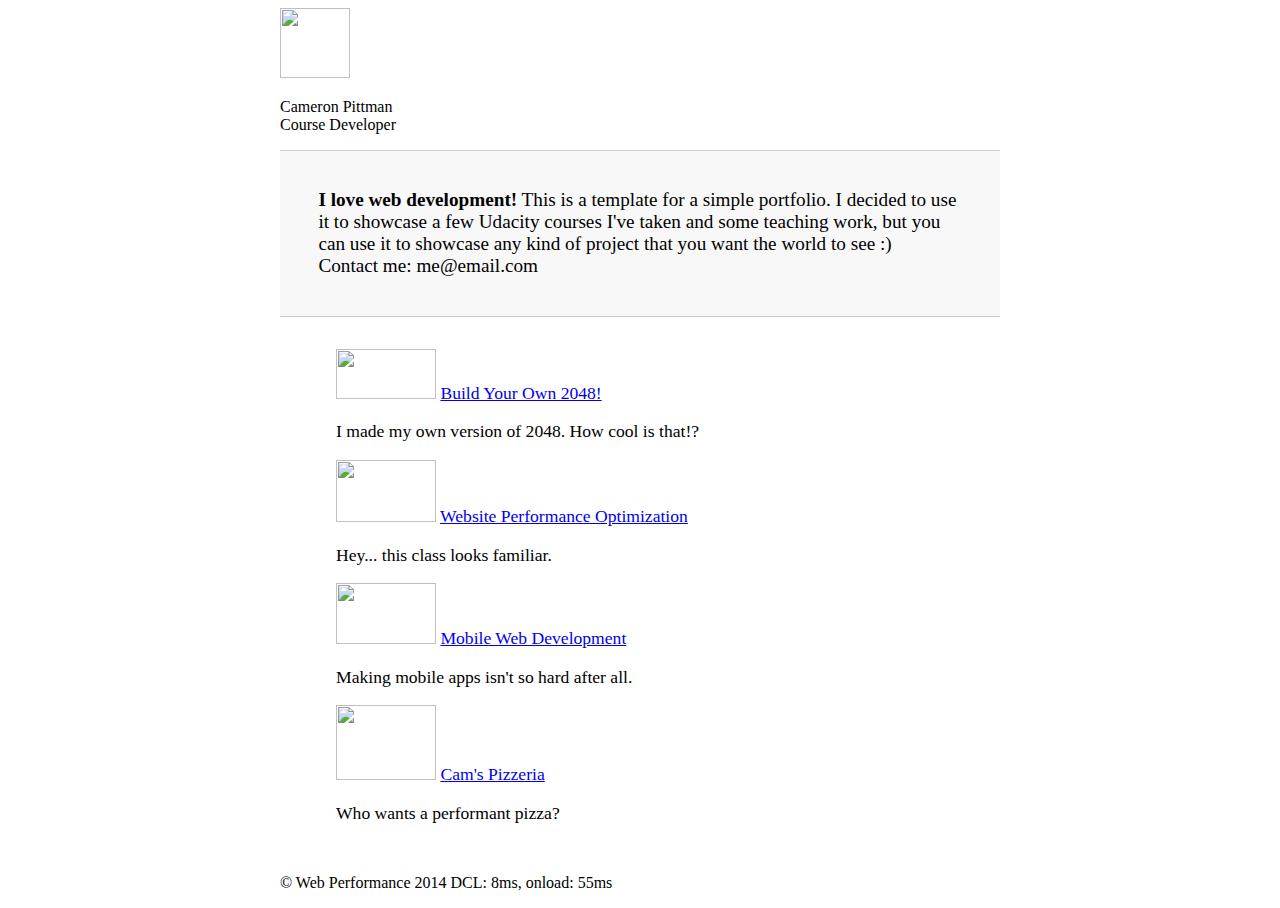
==== index_min.html @ b748b1e5 "Update index_min.html" ====
<!DOCTYPE html>
<html lang=en>
<head>
<meta charset="utf-8">
<meta name=viewport content="width=device-width, initial-scale=1">
<meta name=description content=" FILL ME IN ">
<meta name=author content=" FILL ME IN ">
<title>Cameron Pittman: Portfolio</title>
<style>@media print{*{background:transparent !important;color:black !important;text-shadow:none !important;filter:none !important;-ms-filter:none !important;}
a, a:visited{color:#444 !important;text-decoration:underline;}
a[href]:after{content:" (" attr(href) ")";}
tr, img{page-break-inside:avoid;}
img{max-width:100% !important;}
@page{margin:0.5cm;}
p, h2, h3{orphans:3;widows:3;}
h2, h3{page-break-after:avoid;}
}</style>
<style>header, footer, .container { max-width: 45em; margin: 0 auto; }.content { padding: 1em 1em; }.content li { list-style-type: none; font-size: 1.1em;}.hero { padding: 2em; background-color: #f8f8f8; font-size:1.2em;border-bottom: 1px solid #ccc;border-top: 1px solid #ccc;}</style>
<script>(function(w,g){w['GoogleAnalyticsObject']=g;w[g]=w[g]||function(){(w[g].q=w[g].q||[]).push(arguments)};w[g].l=1*new Date();})(window,'ga');ga('create','UA-XXXX-Y');ga('send','pageview');</script>
<script>function logCRP(){var t=window.performance.timing,dcl=t.domContentLoadedEventStart-t.domLoading,complete=t.domComplete-t.domLoading;var stats=document.getElementById("crp-stats");stats.textContent='DCL: '+dcl+'ms, onload: '+complete+'ms';}
window.addEventListener("load",function(event){logCRP();});</script>
<link href="//fonts.googleapis.com/css?family=Open+Sans:400,700" rel=stylesheet>
<link href="css/style_min.css" rel=stylesheet media=screen>
<script src="http://www.google-analytics.com/analytics.js" async></script>
</head>
<body>
<header>
<a href="/"><img src="img/profilepic2.jpg" width="70" height="70"></a>
<p>Cameron Pittman<br><span>Course Developer</span></p>
</header>
<div class=container>
<div class=hero>
<strong>I love web development!</strong> This is a template for a simple portfolio. I decided to use it to showcase a few Udacity courses I've taken and some teaching work, but you can use it to showcase any kind of project that you want the world to see :) <br> Contact me: me@email.com
</div>
<div class=content>
<ul>
<li>
<img src="https://lh4.ggpht.com/kJEnfqhPvtm4m3EneSZ4fWYGS8lW4YNhEjk6zPkyrQaBUHc-2Y_ElDic99NHI0h-UBLXVbRCjFybFvrWxdk=s100"  width="100" height="50">
<a href=project-2048.html>Build Your Own 2048!</a>
<p>I made my own version of 2048. How cool is that!?</p>
</li>
<li>
<img src="https://lh6.ggpht.com/f_0W8h__3G99CWTjnMjD8BUKm7yp2-wJyApLtTwFoFtlal2ULf_JgHIsOQq2NiYfKOdMlXlMHDKNo5XVZLs=s100" width="100" height="62">
<a href=project-webperf.html>Website Performance Optimization</a>
<p>Hey... this class looks familiar.</p>
</li>
<li>
<img src="https://lh5.ggpht.com/IKdCmTWn8a2nMhlwMYzryvzRN5CUZAOBr4tDrEAbszV7TIFe9pRAInA4kkYcgTXwrifJsBEsq1agTueuu-g=s100" width="100" height="61">
<a href=project-mobile.html>Mobile Web Development</a>
<p>Making mobile apps isn't so hard after all.</p>
</li>
<li>
<img src="views/images/pizzeria3.jpg" width="100" height="75">
<a href="views/pizza.html">Cam's Pizzeria</a>
<p>Who wants a performant pizza?</p>
</li>
</ul>
</div>
<footer>
<p>&copy; Web Performance 2014 <span id=crp-stats></span></p>
</footer>
</body>
</html>
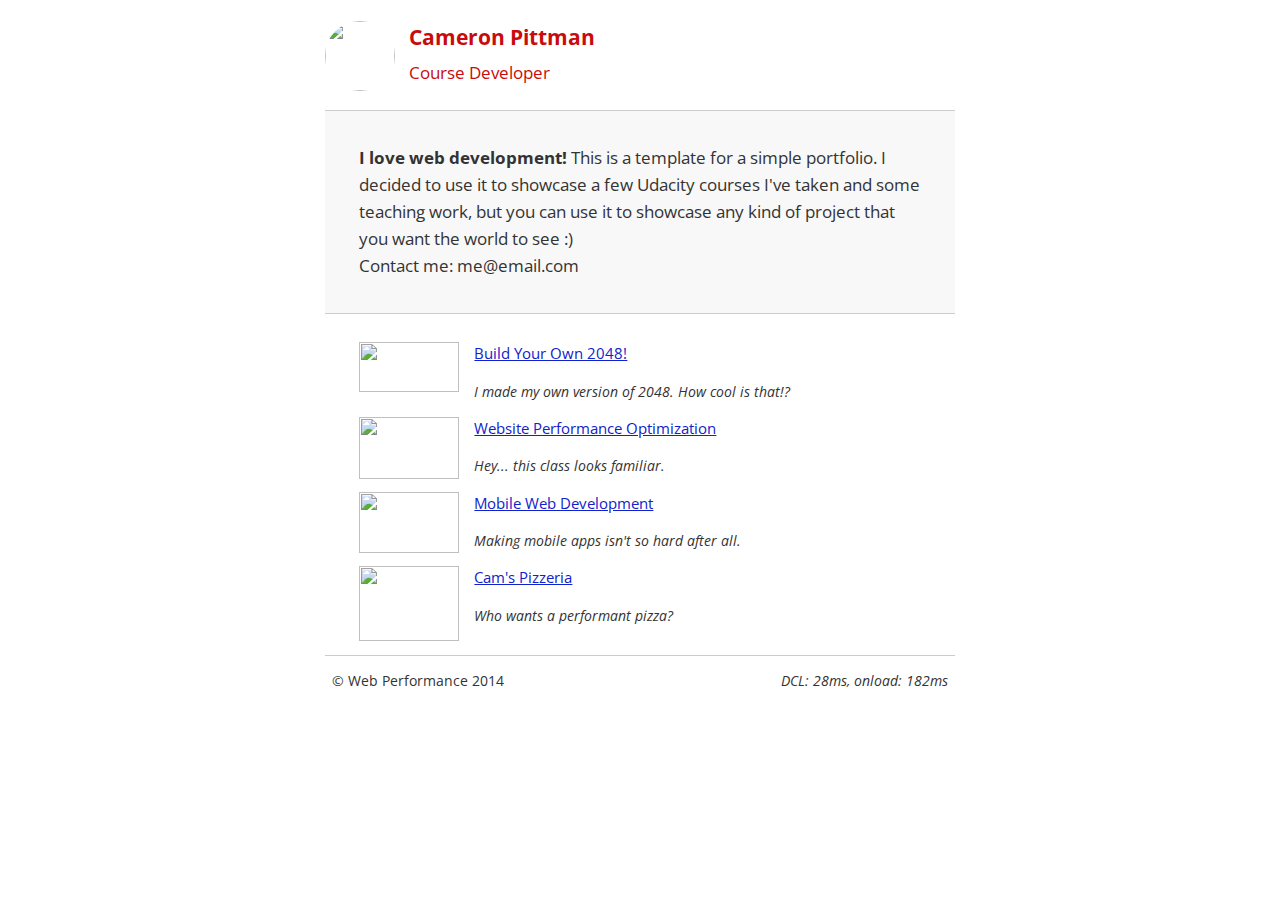
==== commit ca44ed2d: "Update index_min.html" ====
--- a/index_min.html
+++ b/index_min.html
@@ -21,7 +21,7 @@
 window.addEventListener("load",function(event){logCRP();});</script>
 <link href="//fonts.googleapis.com/css?family=Open+Sans:400,700" rel=stylesheet>
 <link href="css/style_min.css" rel=stylesheet media=screen>
-<script src="http://www.google-analytics.com/analytics.js" async></script>
+<script src="http://www.google-analytics.com/analytics.js" ></script>
 </head>
 <body>
 <header>
--- a/css/style_min.css
+++ b/css/style_min.css
@@ -0,0 +1 @@
+html{font-size:100%;overflow-y:scroll;-webkit-tap-highlight-color:transparent;-ms-text-size-adjust:100%;-webkit-text-size-adjust:none}body{margin:0;font-size:14px;line-height:1.61;font-weight:400}body,button,input,select,textarea{font-family:'Open Sans',sans-serif;color:#333}a{color:#12C}a:visited{color:#61C}a:focus{outline:dotted thin}a:active,a:hover{color:#c00;outline:0}b,strong{font-weight:700}code,pre{font-family:monospace,monospace;font-size:1em}ol,ul{margin:1em 0;padding:0 0 0 20px}img{border:0;max-width:100%}body{background:#fff}header{padding:0 .5em;color:#C90B0B}header img{border-radius:40px;float:left}header p{font-size:1.5em;font-weight:700;padding-left:4em}header p span{font-size:.8em;font-weight:400}li img{float:left;padding-right:1em}li p{font-size:.9em;font-style:italic}footer{padding:0 .5em;border-top:1px solid #ccc}footer span{float:right;font-style:italic}@media only screen and (max-width:480px){body{font-size:12px}header p{padding-left:4.5em}}
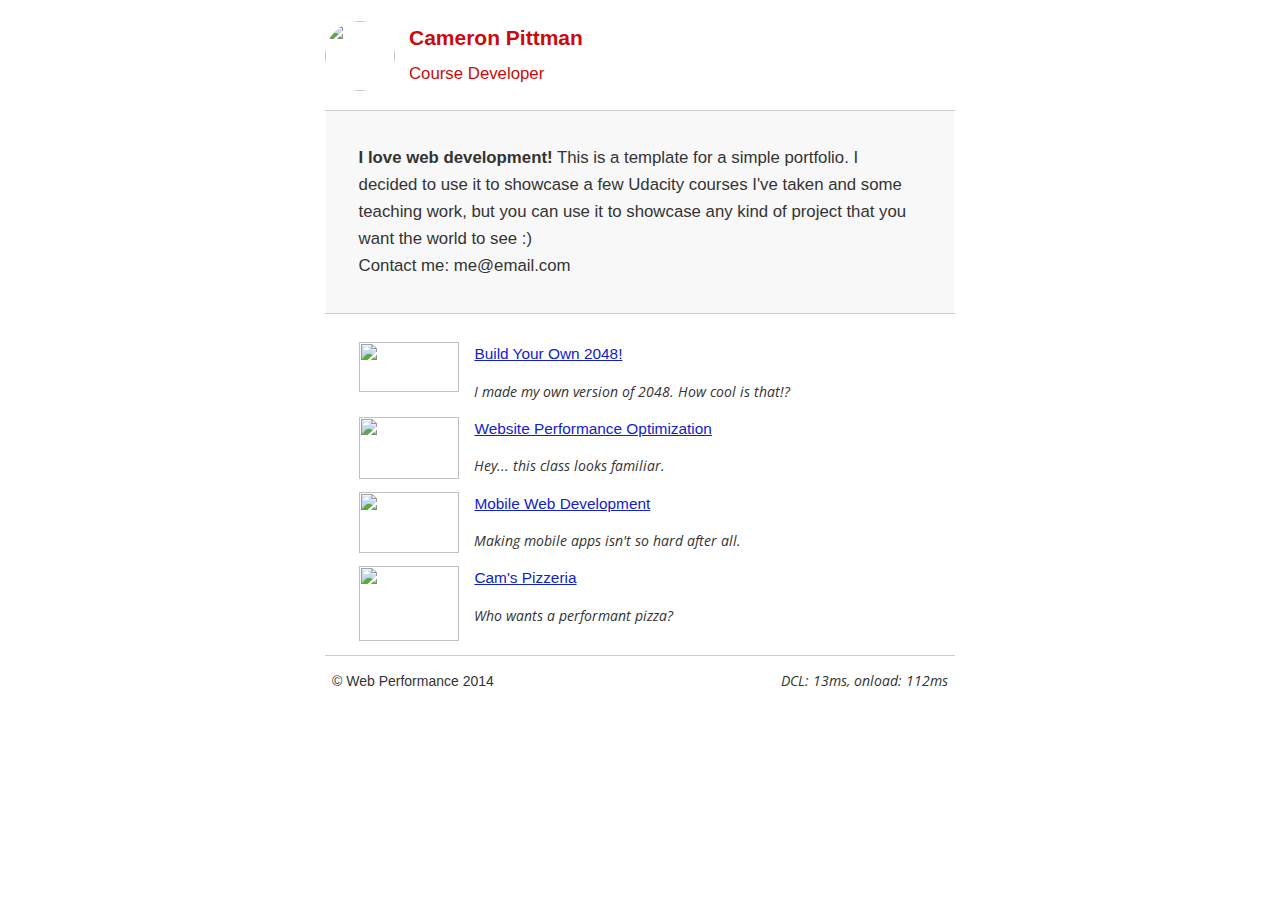
==== commit b7b609b8: "Update index_min.html" ====
--- a/index_min.html
+++ b/index_min.html
@@ -16,12 +16,25 @@
 h2, h3{page-break-after:avoid;}
 }</style>
 <style>header, footer, .container { max-width: 45em; margin: 0 auto; }.content { padding: 1em 1em; }.content li { list-style-type: none; font-size: 1.1em;}.hero { padding: 2em; background-color: #f8f8f8; font-size:1.2em;border-bottom: 1px solid #ccc;border-top: 1px solid #ccc;}</style>
+<style>@font-face {
+  font-family: 'Open Sans';
+  font-style: normal;
+  font-weight: 400;
+  src: local('Open Sans'), local('OpenSans'), url(http://fonts.gstatic.com/s/opensans/v10/cJZKeOuBrn4kERxqtaUH3T8E0i7KZn-EPnyo3HZu7kw.woff) format('woff');
+}
+@font-face {
+  font-family: 'Open Sans';
+  font-style: normal;
+  font-weight: 700;
+  src: local('Open Sans Bold'), local('OpenSans-Bold'), url(http://fonts.gstatic.com/s/opensans/v10/k3k702ZOKiLJc3WVjuplzHhCUOGz7vYGh680lGh-uXM.woff) format('woff');
+}
+</style>
 <script>(function(w,g){w['GoogleAnalyticsObject']=g;w[g]=w[g]||function(){(w[g].q=w[g].q||[]).push(arguments)};w[g].l=1*new Date();})(window,'ga');ga('create','UA-XXXX-Y');ga('send','pageview');</script>
 <script>function logCRP(){var t=window.performance.timing,dcl=t.domContentLoadedEventStart-t.domLoading,complete=t.domComplete-t.domLoading;var stats=document.getElementById("crp-stats");stats.textContent='DCL: '+dcl+'ms, onload: '+complete+'ms';}
 window.addEventListener("load",function(event){logCRP();});</script>
 <link href="//fonts.googleapis.com/css?family=Open+Sans:400,700" rel=stylesheet>
 <link href="css/style_min.css" rel=stylesheet media=screen>
-<script src="http://www.google-analytics.com/analytics.js" ></script>
+<script src="http://www.google-analytics.com/analytics.js" async></script>
 </head>
 <body>
 <header>
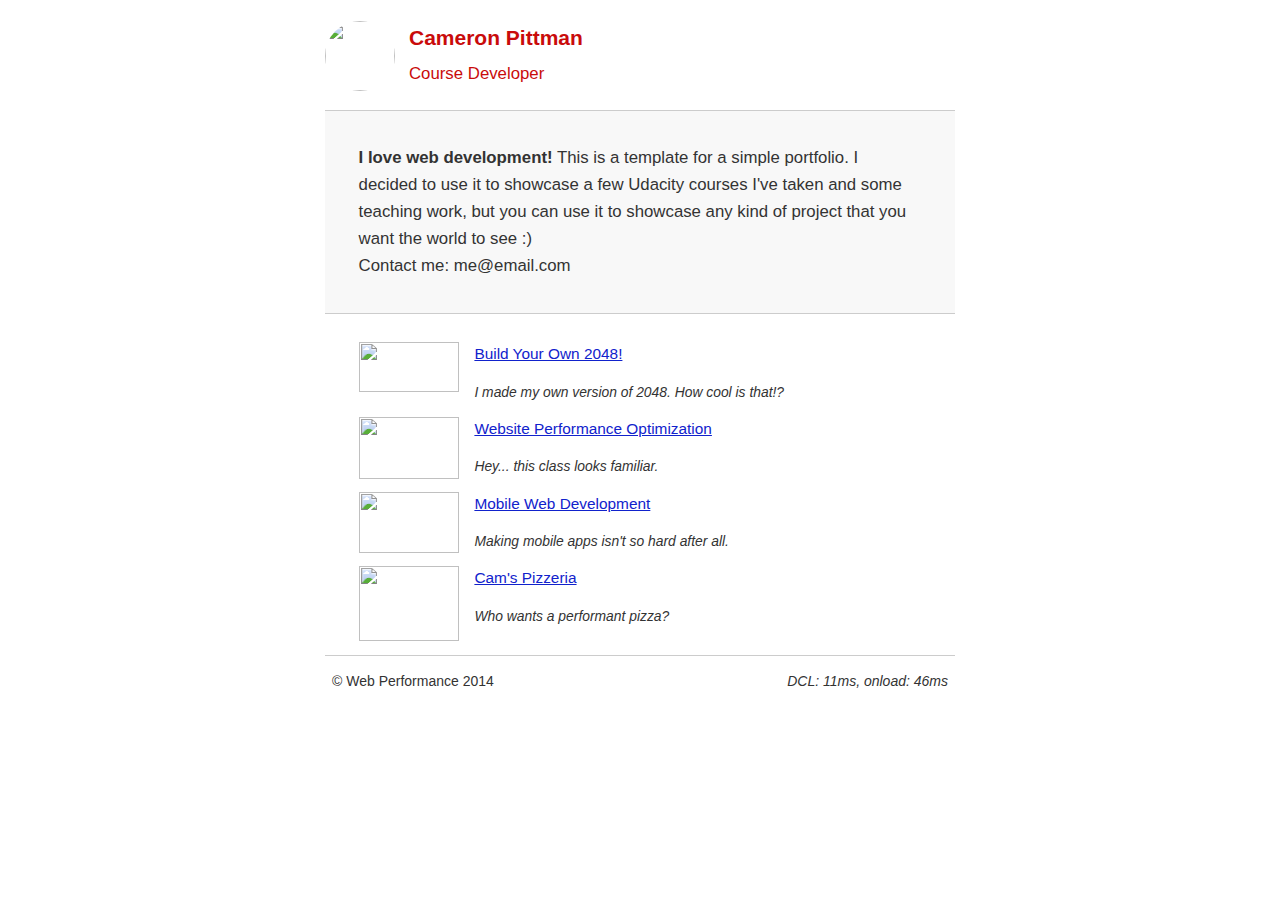
==== commit 61fa5481: "Update index_min.html" ====
--- a/index_min.html
+++ b/index_min.html
@@ -32,7 +32,6 @@
 <script>(function(w,g){w['GoogleAnalyticsObject']=g;w[g]=w[g]||function(){(w[g].q=w[g].q||[]).push(arguments)};w[g].l=1*new Date();})(window,'ga');ga('create','UA-XXXX-Y');ga('send','pageview');</script>
 <script>function logCRP(){var t=window.performance.timing,dcl=t.domContentLoadedEventStart-t.domLoading,complete=t.domComplete-t.domLoading;var stats=document.getElementById("crp-stats");stats.textContent='DCL: '+dcl+'ms, onload: '+complete+'ms';}
 window.addEventListener("load",function(event){logCRP();});</script>
-<link href="//fonts.googleapis.com/css?family=Open+Sans:400,700" rel=stylesheet>
 <link href="css/style_min.css" rel=stylesheet media=screen>
 <script src="http://www.google-analytics.com/analytics.js" async></script>
 </head>
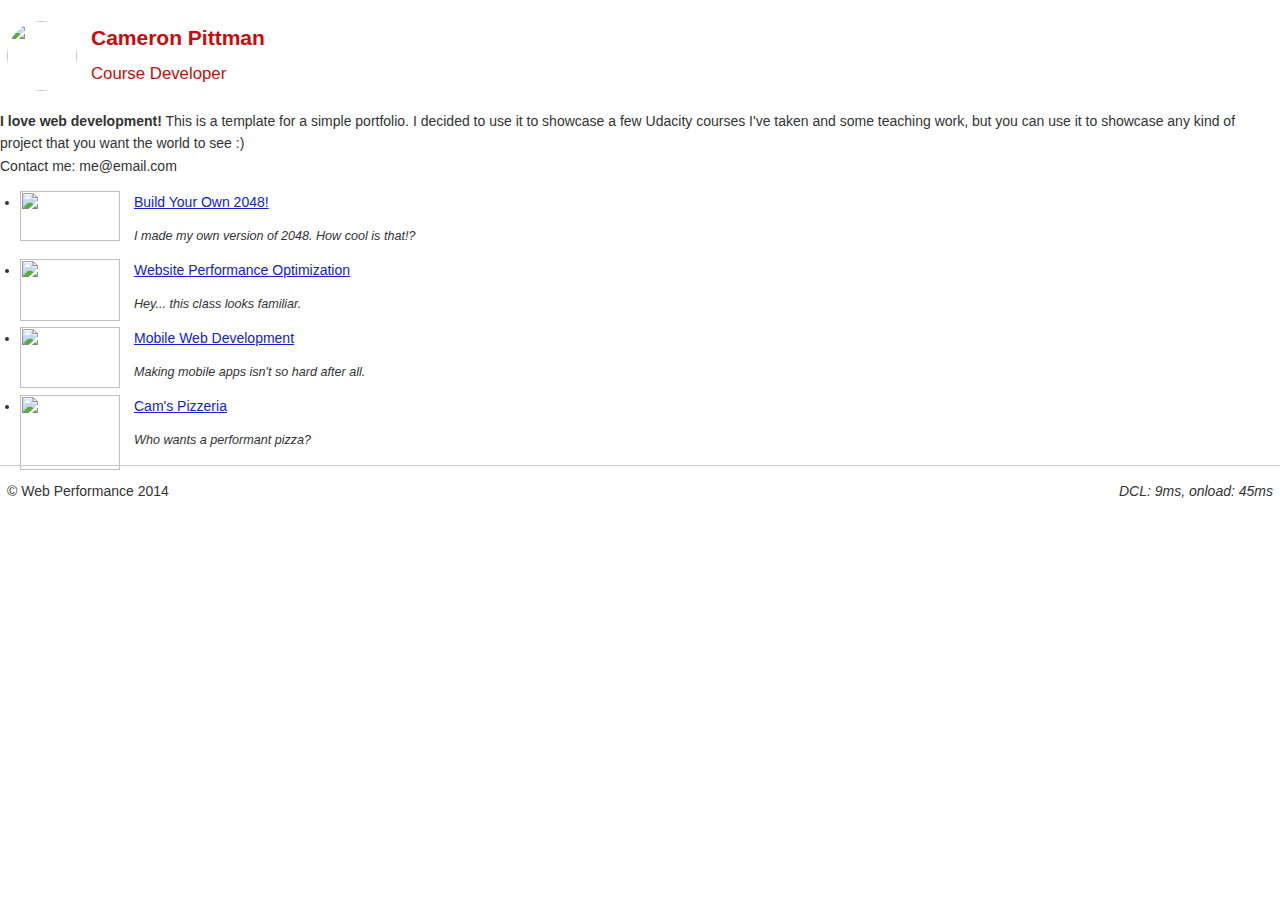
==== commit 2264413f: "Update index_min.html" ====
--- a/index_min.html
+++ b/index_min.html
@@ -15,7 +15,7 @@
 p, h2, h3{orphans:3;widows:3;}
 h2, h3{page-break-after:avoid;}
 }</style>
-<style>header, footer, .container { max-width: 45em; margin: 0 auto; }.content { padding: 1em 1em; }.content li { list-style-type: none; font-size: 1.1em;}.hero { padding: 2em; background-color: #f8f8f8; font-size:1.2em;border-bottom: 1px solid #ccc;border-top: 1px solid #ccc;}</style>
+<style>html{font-size:100%;overflow-y:scroll;-webkit-tap-highlight-color:transparent;-ms-text-size-adjust:100%;-webkit-text-size-adjust:none}body{margin:0;font-size:14px;line-height:1.61;font-weight:400}body,button,input,select,textarea{font-family:'Open Sans',sans-serif;color:#333}a{color:#12C}a:visited{color:#61C}a:focus{outline:dotted thin}a:active,a:hover{color:#c00;outline:0}b,strong{font-weight:700}code,pre{font-family:monospace,monospace;font-size:1em}ol,ul{margin:1em 0;padding:0 0 0 20px}img{border:0;max-width:100%}body{background:#fff}header{padding:0 .5em;color:#C90B0B}header img{border-radius:40px;float:left}header p{font-size:1.5em;font-weight:700;padding-left:4em}header p span{font-size:.8em;font-weight:400}li img{float:left;padding-right:1em}li p{font-size:.9em;font-style:italic}footer{padding:0 .5em;border-top:1px solid #ccc}footer span{float:right;font-style:italic}@media only screen and (max-width:480px){body{font-size:12px}header p{padding-left:4.5em}}</style>
 <style>@font-face {
   font-family: 'Open Sans';
   font-style: normal;
@@ -32,7 +32,6 @@
 <script>(function(w,g){w['GoogleAnalyticsObject']=g;w[g]=w[g]||function(){(w[g].q=w[g].q||[]).push(arguments)};w[g].l=1*new Date();})(window,'ga');ga('create','UA-XXXX-Y');ga('send','pageview');</script>
 <script>function logCRP(){var t=window.performance.timing,dcl=t.domContentLoadedEventStart-t.domLoading,complete=t.domComplete-t.domLoading;var stats=document.getElementById("crp-stats");stats.textContent='DCL: '+dcl+'ms, onload: '+complete+'ms';}
 window.addEventListener("load",function(event){logCRP();});</script>
-<link href="css/style_min.css" rel=stylesheet media=screen>
 <script src="http://www.google-analytics.com/analytics.js" async></script>
 </head>
 <body>
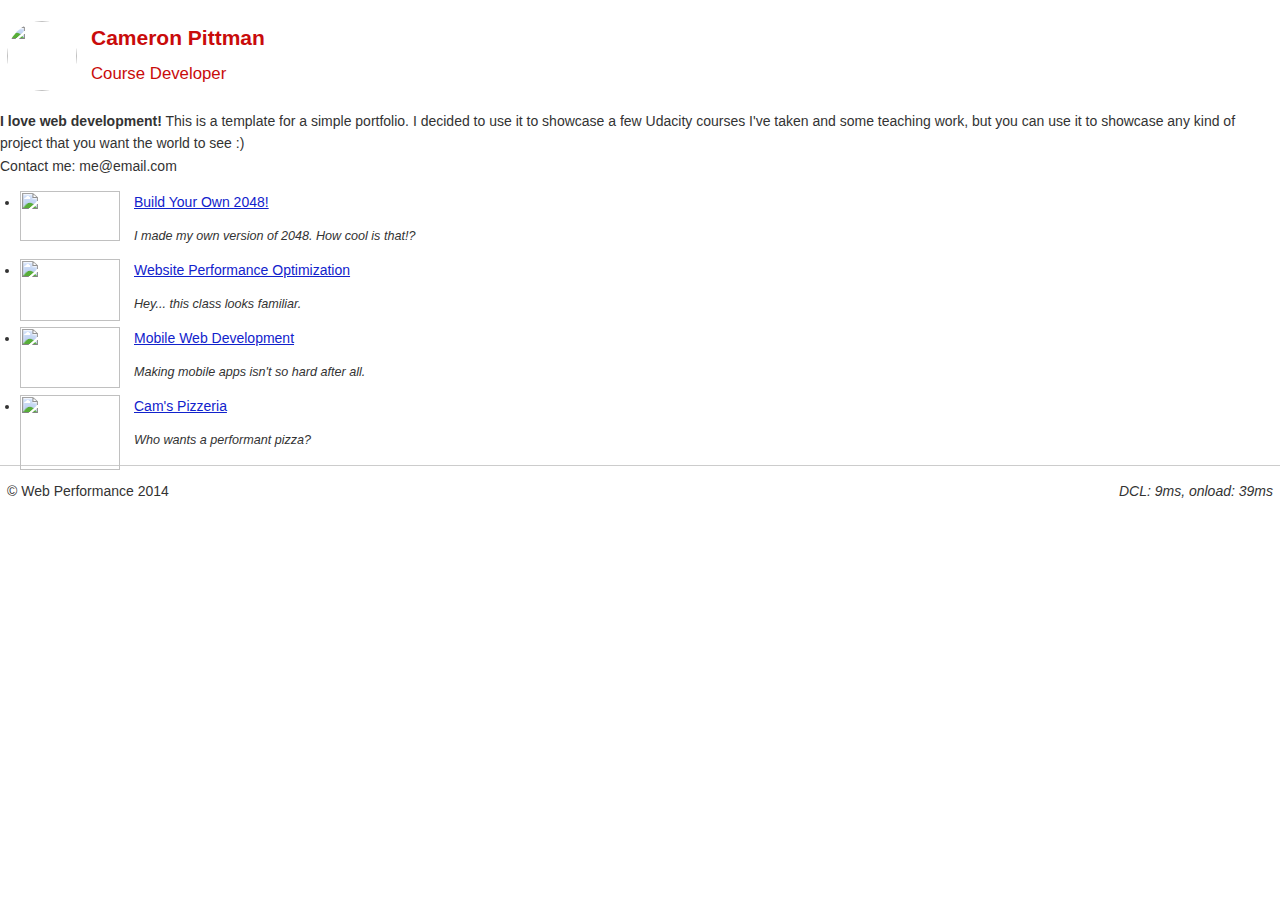
==== commit d626f340: "Update index_min.html" ====
--- a/index_min.html
+++ b/index_min.html
@@ -2,6 +2,8 @@
 <html lang=en>
 <head>
 <meta charset="utf-8">
+<meta http-equiv="Pragma" content="no-cache">
+<meta http-equiv="Cache-Control" content="no-cache">
 <meta name=viewport content="width=device-width, initial-scale=1">
 <meta name=description content=" FILL ME IN ">
 <meta name=author content=" FILL ME IN ">
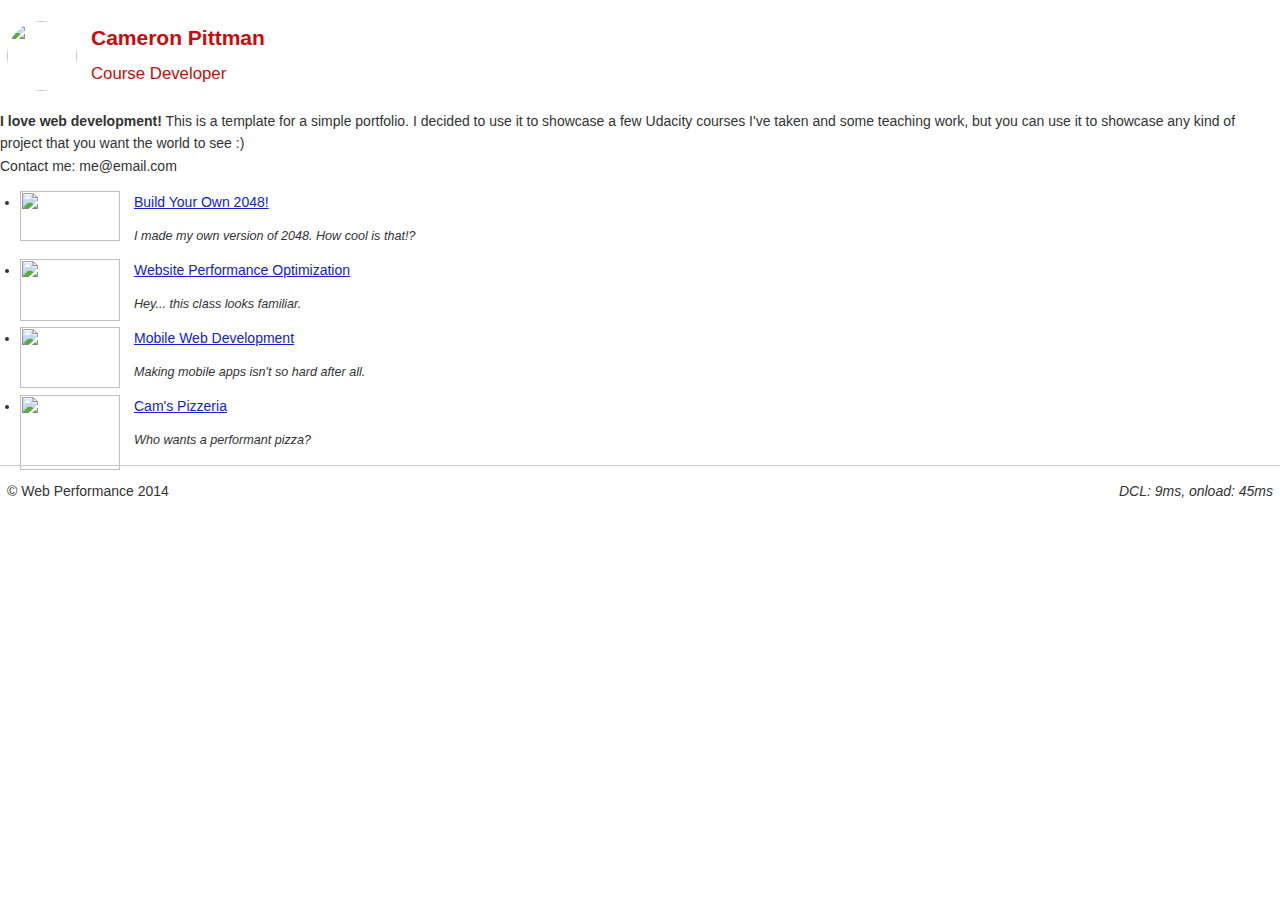
==== commit cc43eacc: "Update index_min.html" ====
--- a/index_min.html
+++ b/index_min.html
@@ -3,7 +3,7 @@
 <head>
 <meta charset="utf-8">
 <meta http-equiv="Pragma" content="no-cache">
-<meta http-equiv="Cache-Control" content="no-cache">
+<meta http-equiv="Cache-Control" content="no-cache" max-age="120">
 <meta name=viewport content="width=device-width, initial-scale=1">
 <meta name=description content=" FILL ME IN ">
 <meta name=author content=" FILL ME IN ">
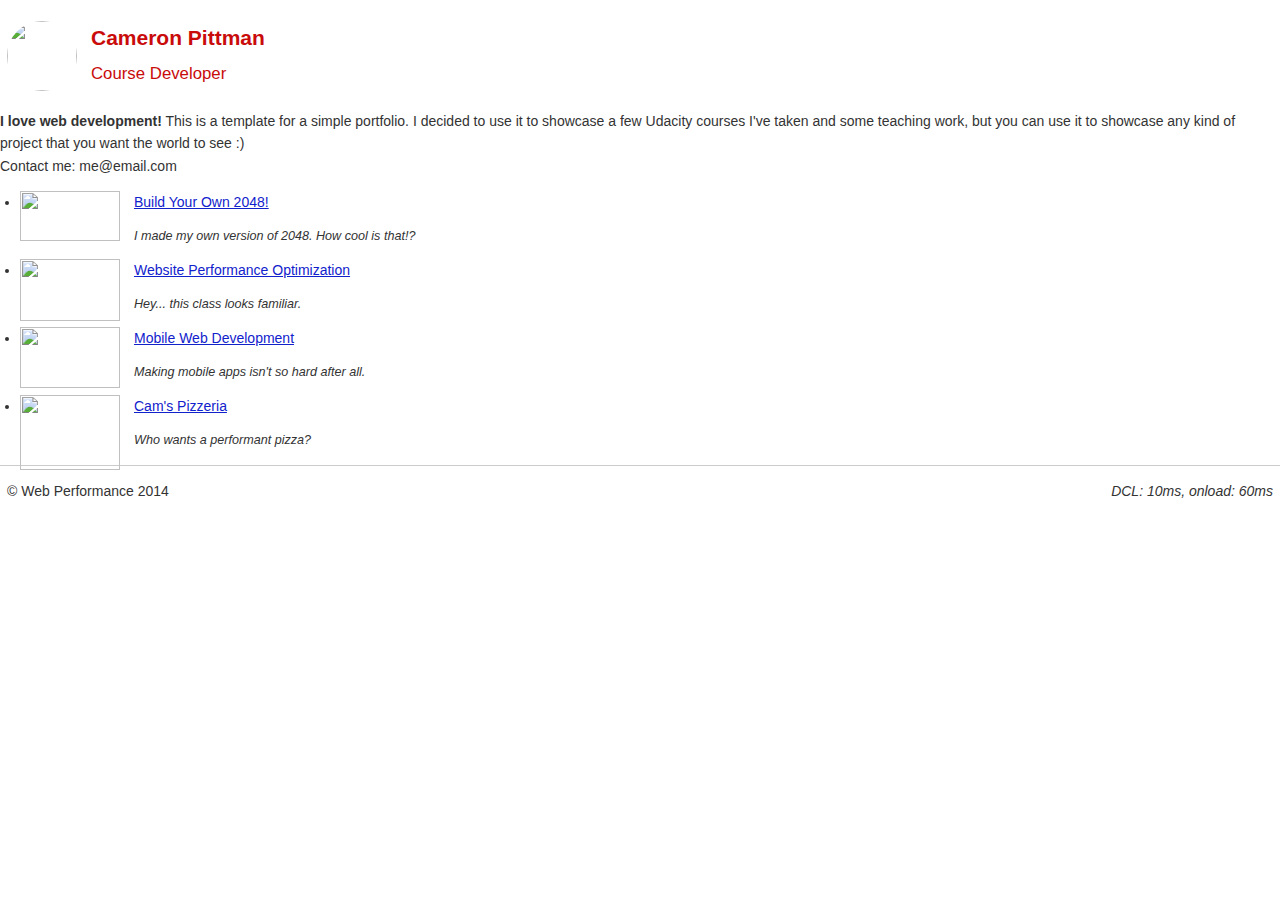
==== commit f6b347c2: "Update index_min.html" ====
--- a/index_min.html
+++ b/index_min.html
@@ -2,8 +2,7 @@
 <html lang=en>
 <head>
 <meta charset="utf-8">
-<meta http-equiv="Pragma" content="no-cache">
-<meta http-equiv="Cache-Control" content="no-cache" max-age="120">
+<meta http-equiv="Cache-Control" max-age="86400">
 <meta name=viewport content="width=device-width, initial-scale=1">
 <meta name=description content=" FILL ME IN ">
 <meta name=author content=" FILL ME IN ">
